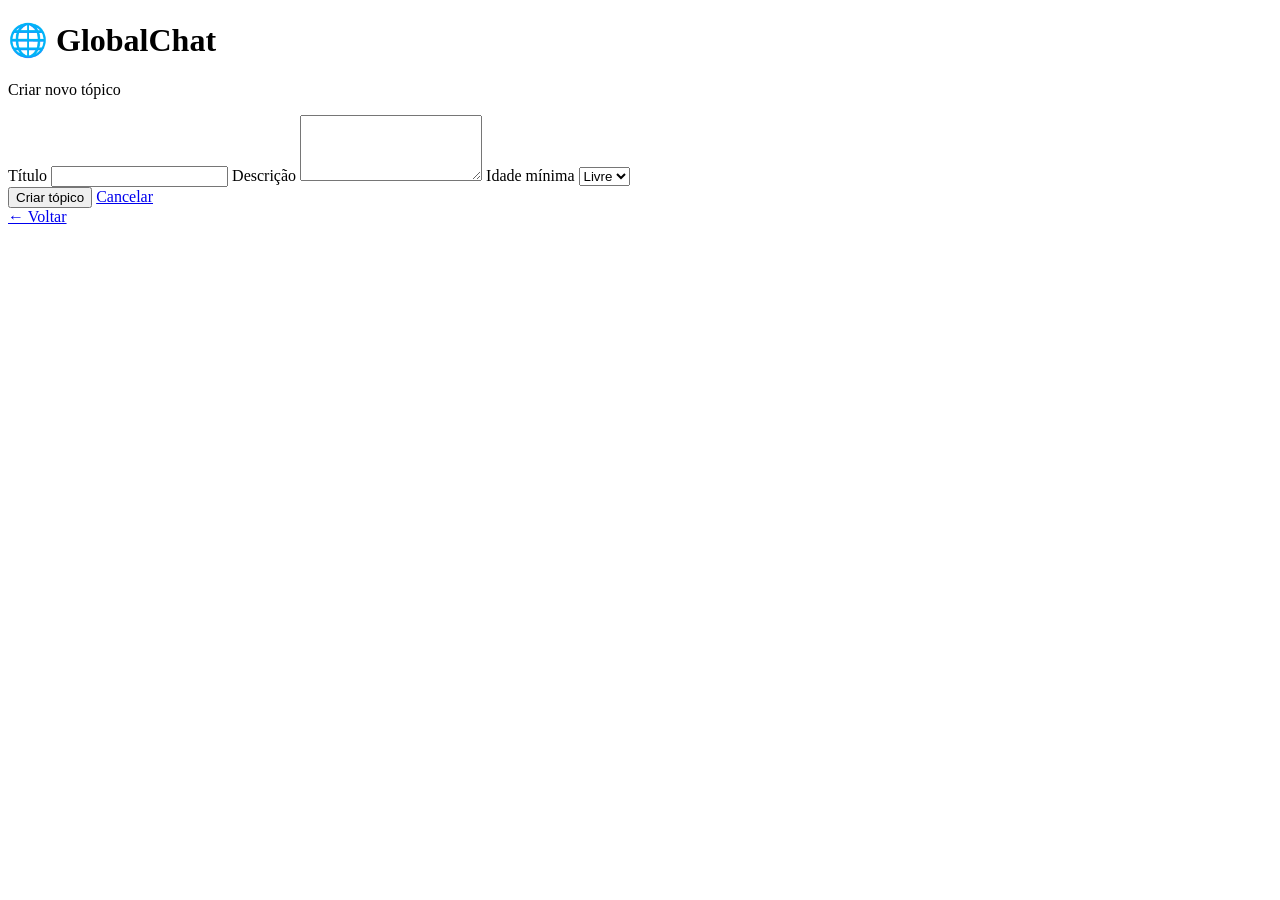
==== create.html @ 368c480c "Create create.html" ====
<!DOCTYPE html>
<html lang="pt-BR">
<head>
    <meta charset="UTF-8">
    <meta name="viewport" content="width=device-width, initial-scale=1.0">

    <title>Criar tópico - GlobalChat</title>

    <link rel="stylesheet" href="css/style.css">
</head>
<body>

    <header class="header">
        <h1>🌐 GlobalChat</h1>
        <p>Criar novo tópico</p>
    </header>

    <main class="container">

        <section class="formBox">

            <form id="createTopicForm">

                <label for="title">
                    Título
                </label>

                <input
                    type="text"
                    id="title"
                    maxlength="50"
                    required
                >

                <label for="description">
                    Descrição
                </label>

                <textarea
                    id="description"
                    rows="4"
                    maxlength="300"
                    required
                ></textarea>

                <label for="age">
                    Idade mínima
                </label>

                <select id="age">

                    <option value="0">
                        Livre
                    </option>

                    <option value="10">
                        10+
                    </option>

                    <option value="12">
                        12+
                    </option>

                    <option value="14">
                        14+
                    </option>

                    <option value="16">
                        16+
                    </option>

                    <option value="18">
                        18+
                    </option>

                </select>

                <div class="buttons">

                    <button
                        type="submit"
                        class="button"
                    >
                        Criar tópico
                    </button>

                    <a
                        href="index.html"
                        class="button secondary"
                    >
                        Cancelar
                    </a>

                </div>

            </form>

        </section>

    </main>

    <footer>
        <a href="index.html">
            ← Voltar
        </a>
    </footer>

    <script src="js/api.js"></script>
    <script src="js/create.js"></script>

</body>
</html>
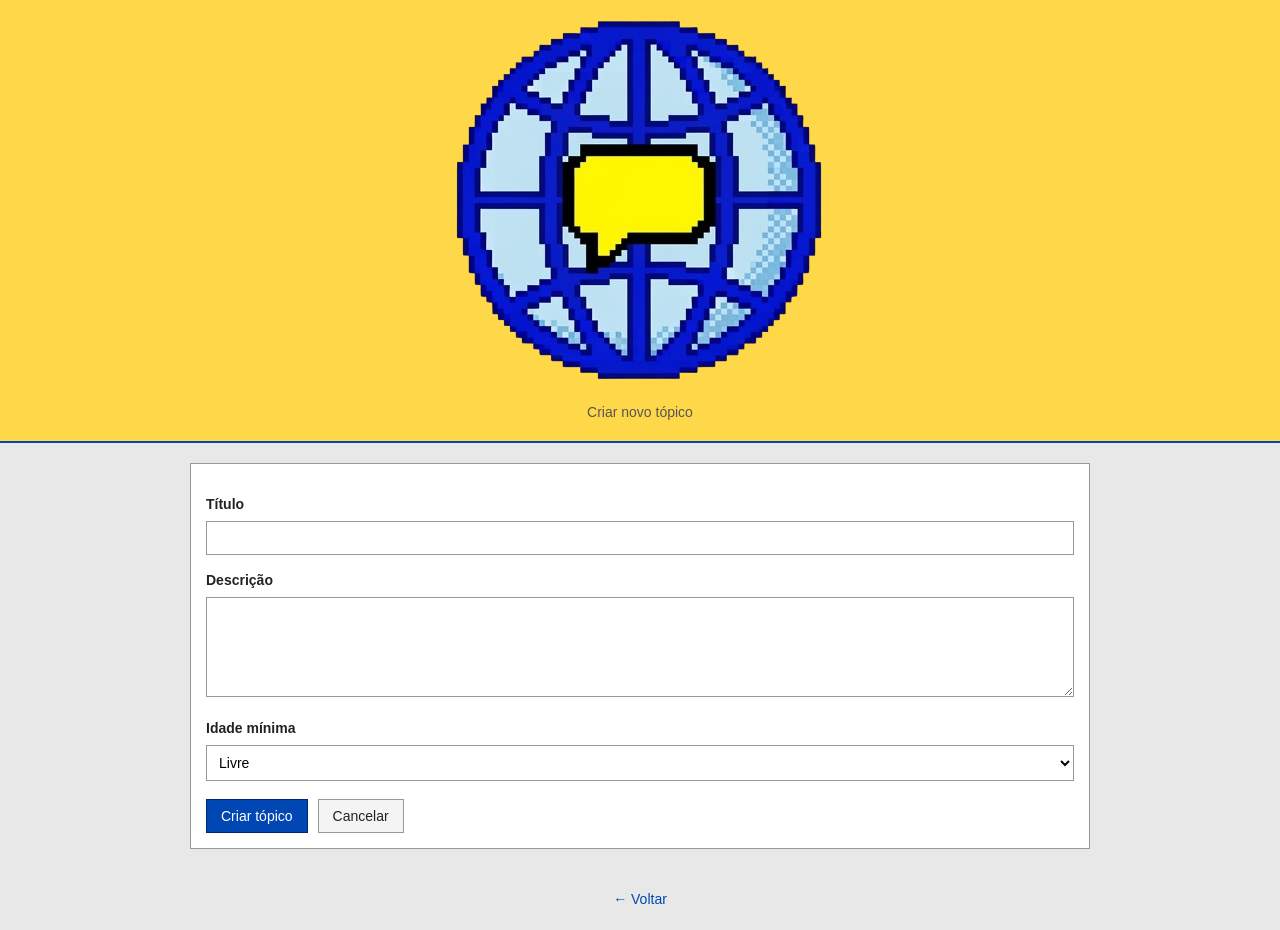
==== commit 627023d7: "Update create.html" ====
--- a/create.html
+++ b/create.html
@@ -11,7 +11,13 @@
 <body>
 
     <header class="header">
-        <h1>🌐 GlobalChat</h1>
+        <h1>
+    <img
+        src="img/GlobalChat_logo.png"
+        alt="GlobalChat"
+        class="logo"
+    >
+        </h1>
         <p>Criar novo tópico</p>
     </header>
 
--- a/css/style.css
+++ b/css/style.css
@@ -0,0 +1,301 @@
+*{
+    margin:0;
+    padding:0;
+    box-sizing:border-box;
+}
+
+body{
+    background:#e8e8e8;
+    color:#222;
+    font:14px Verdana,Arial,sans-serif;
+    line-height:1.5;
+}
+
+a{
+    color:#0047b3;
+    text-decoration:none;
+}
+
+a:hover{
+    color:#cc0000;
+    text-decoration:underline;
+}
+
+.header{
+    background:#ffd84a;
+    border-bottom:2px solid #0047b3;
+    text-align:center;
+    padding:18px;
+}
+
+.header h1{
+    color:#0047b3;
+    font-size:32px;
+    margin-bottom:6px;
+}
+
+.header p{
+    color:#555;
+}
+
+.container{
+    width:900px;
+    max-width:95%;
+    margin:20px auto;
+}
+
+.toolbar{
+    margin-bottom:15px;
+}
+
+.button,
+button{
+    display:inline-block;
+    background:#0047b3;
+    color:#fff;
+    border:1px solid #002b6b;
+    padding:8px 14px;
+    font:14px Verdana,Arial,sans-serif;
+    cursor:pointer;
+}
+
+.button:hover,
+button:hover{
+    background:#005fdd;
+    color:#fff;
+    text-decoration:none;
+}
+
+.secondary{
+    background:#f4f4f4;
+    color:#222;
+    border:1px solid #999;
+}
+
+.secondary:hover{
+    background:#ddd;
+    color:#000;
+}
+
+.topics,
+.formBox,
+.messages,
+.sendBox,
+.topicHeader{
+    background:#fff;
+    border:1px solid #999;
+    margin-bottom:15px;
+    padding:15px;
+}
+
+.topic{
+    border:1px solid #c9c9c9;
+    background:#fafafa;
+    padding:15px;
+    margin-bottom:12px;
+}
+
+.topic:last-child{
+    margin-bottom:0;
+}
+
+.topic h2{
+    color:#0047b3;
+    font-size:20px;
+    margin-bottom:8px;
+}
+
+.topic p{
+    margin-bottom:10px;
+}
+
+.age{
+    display:inline-block;
+    background:#ffd84a;
+    color:#000;
+    border:1px solid #b88b00;
+    font-weight:bold;
+    font-size:12px;
+    padding:2px 8px;
+    margin-bottom:10px;
+}
+
+.loading{
+    text-align:center;
+    color:#666;
+    padding:25px;
+}
+
+label{
+    display:block;
+    font-weight:bold;
+    margin:15px 0 6px;
+}
+
+input,
+select,
+textarea{
+    width:100%;
+    padding:8px;
+    border:1px solid #999;
+    background:#fff;
+    font:14px Verdana,Arial,sans-serif;
+}
+
+input:focus,
+select:focus,
+textarea:focus{
+    outline:none;
+    border-color:#0047b3;
+}
+
+textarea{
+    resize:vertical;
+    min-height:100px;
+}
+
+.buttons{
+    margin-top:18px;
+    display:flex;
+    gap:10px;
+    flex-wrap:wrap;
+}
+
+.messages{
+    max-height:500px;
+    overflow-y:auto;
+}
+
+.message{
+    border-bottom:1px solid #ddd;
+    padding:12px 0;
+}
+
+.message:last-child{
+    border-bottom:none;
+}
+
+.messageUser{
+    color:#0047b3;
+    font-weight:bold;
+    margin-bottom:4px;
+}
+
+.messageDate{
+    font-size:11px;
+    color:#777;
+    margin-bottom:6px;
+}
+
+.messageText{
+    white-space:pre-wrap;
+    word-break:break-word;
+}
+
+.sendBox textarea{
+    margin-bottom:10px;
+}
+
+footer{
+    text-align:center;
+    color:#666;
+    padding:20px;
+}
+
+.modal{
+    position:fixed;
+    inset:0;
+    background:rgba(0,0,0,.45);
+    display:flex;
+    align-items:center;
+    justify-content:center;
+    padding:20px;
+    z-index:999;
+}
+
+.hidden{
+    display:none;
+}
+
+.modalBox{
+    background:#fff;
+    border:2px solid #0047b3;
+    width:420px;
+    max-width:100%;
+    padding:20px;
+}
+
+.modalBox h2{
+    color:#0047b3;
+    margin-bottom:15px;
+}
+
+.modalBox p{
+    margin-bottom:10px;
+}
+
+::-webkit-scrollbar{
+    width:10px;
+}
+
+::-webkit-scrollbar-thumb{
+    background:#bbb;
+}
+
+::-webkit-scrollbar-track{
+    background:#eee;
+}
+
+@media (max-width:768px){
+
+    body{
+        font-size:15px;
+    }
+
+    .header{
+        padding:15px;
+    }
+
+    .header h1{
+        font-size:26px;
+    }
+
+    .container{
+        width:100%;
+        padding:0 10px;
+        margin:15px auto;
+    }
+
+    .topic,
+    .formBox,
+    .messages,
+    .sendBox,
+    .topicHeader{
+        padding:12px;
+    }
+
+    .buttons{
+        flex-direction:column;
+    }
+
+    .button,
+    button{
+        width:100%;
+        text-align:center;
+    }
+
+    input,
+    select,
+    textarea{
+        font-size:16px;
+    }
+
+    .messages{
+        max-height:60vh;
+    }
+
+    .modalBox{
+        width:100%;
+    }
+
+}
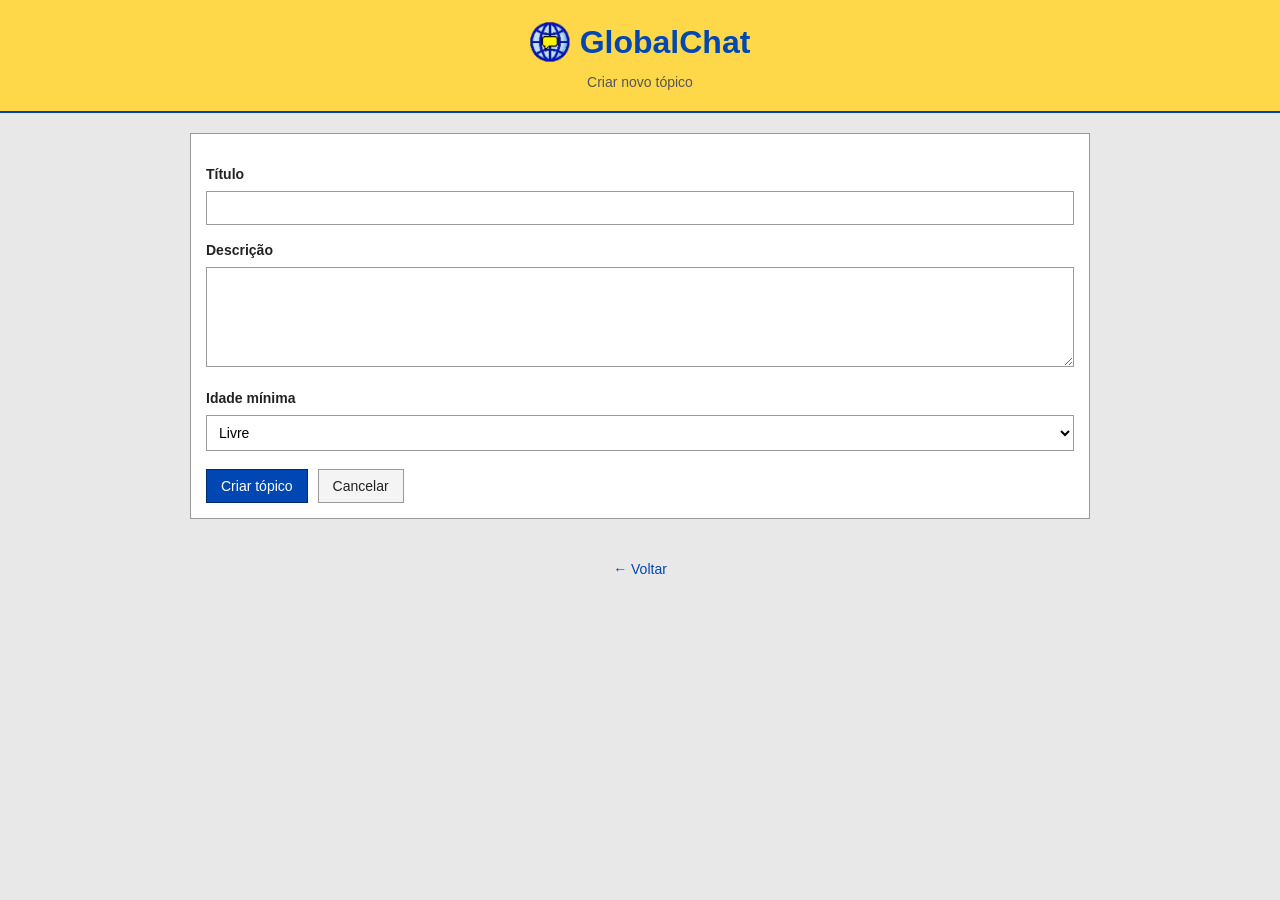
==== commit 8aabbf15: "Update create.html" ====
--- a/create.html
+++ b/create.html
@@ -11,14 +11,21 @@
 <body>
 
     <header class="header">
-        <h1>
-    <img
-        src="img/GlobalChat_logo.png"
-        alt="GlobalChat"
-        class="logo"
-    >
+
+        <h1 class="logoTitle">
+
+            <img
+                src="img/GlobalChat_logo.png"
+                alt="GlobalChat"
+                class="logo"
+            >
+
+            <span>GlobalChat</span>
+
         </h1>
+
         <p>Criar novo tópico</p>
+
     </header>
 
     <main class="container">
@@ -55,29 +62,12 @@
 
                 <select id="age">
 
-                    <option value="0">
-                        Livre
-                    </option>
-
-                    <option value="10">
-                        10+
-                    </option>
-
-                    <option value="12">
-                        12+
-                    </option>
-
-                    <option value="14">
-                        14+
-                    </option>
-
-                    <option value="16">
-                        16+
-                    </option>
-
-                    <option value="18">
-                        18+
-                    </option>
+                    <option value="0">Livre</option>
+                    <option value="10">10+</option>
+                    <option value="12">12+</option>
+                    <option value="14">14+</option>
+                    <option value="16">16+</option>
+                    <option value="18">18+</option>
 
                 </select>
 
--- a/css/style.css
+++ b/css/style.css
@@ -299,3 +299,22 @@
     }
 
 }
+
+.logoTitle{
+    display:flex;
+    align-items:center;
+    justify-content:center;
+    gap:10px;
+}
+
+.logo{
+    width:40px;
+    height:40px;
+    object-fit:contain;
+}
+
+.logoTitle span{
+    font-size:32px;
+    color:#0047b3;
+    font-weight:bold;
+}
